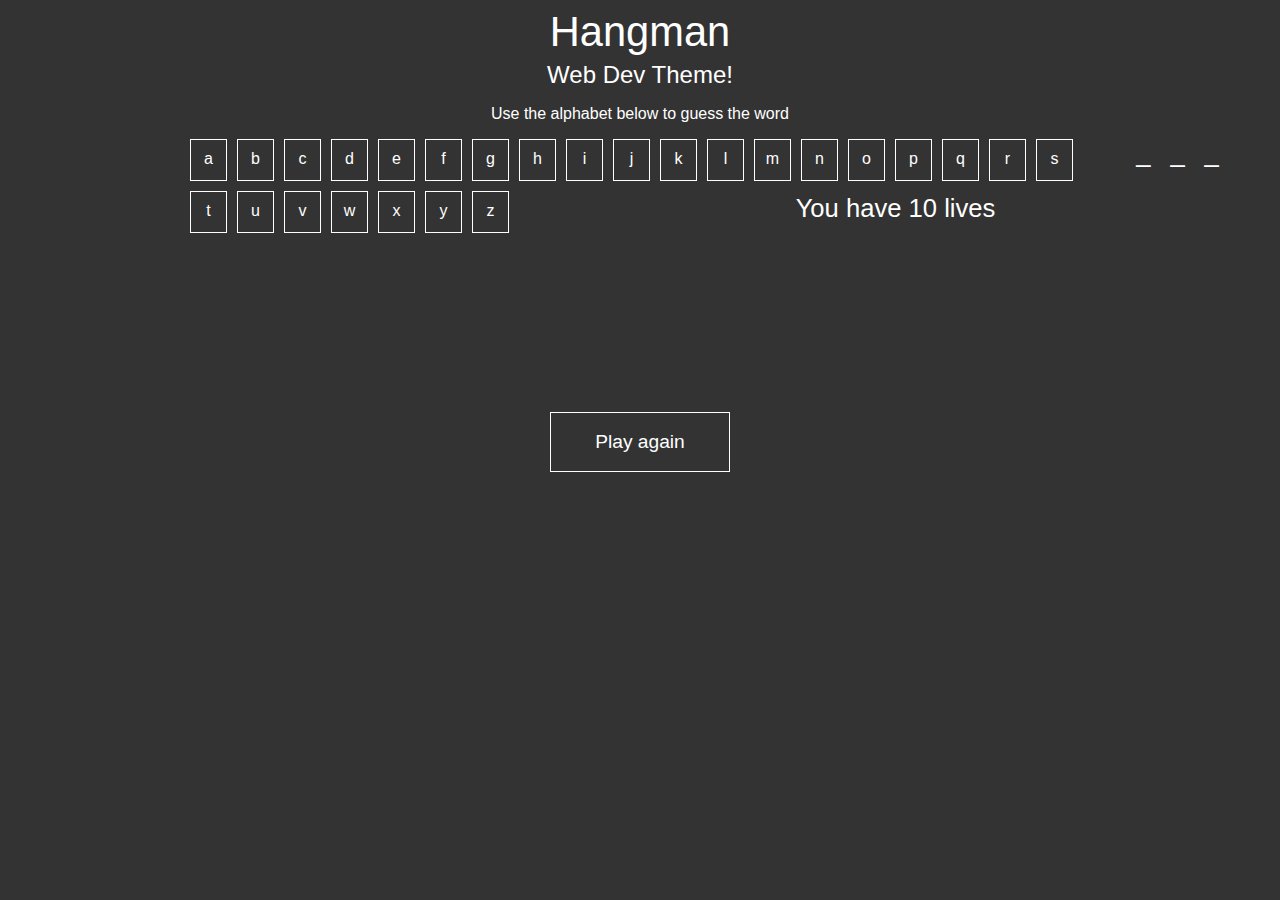
==== index.html @ c05c8fc1 "name change to index" ====
<!DOCTYPE html>
<html>
<head>
  <title>Sample</title>

  <link rel="stylesheet" type="text/css" href="styles.css">

  <script src="scripts.js"></script>

</head>
<body style = "background-color:#333333;text-align:center">
      <div class="wrapper">
   <h1>Hangman</h1>
    <h2>Web Dev Theme!</h2>
    <p>Use the alphabet below to guess the word</p>
</div>
<div class="wrapper">
    <div id="buttons">
    </div>  
  <div class="clear">
    <div id="hold">
    </div>
  </div>
    <p id="mylives"></p>
 
     <canvas id="stickman">This Text will show if the Browser does NOT support HTML5 Canvas tag</canvas>
    <div class="container">
      <button id="reset">Play again</button>
    </div>
</div>
</body>
</html>
---- styles.css ----
body {
  font-family: "HelveticaNeue-Light", "Helvetica Neue Light", "Helvetica Neue", Helvetica, Arial, "Lucida Grande", sans-serif; 
  color:white;
  height:100%;
  text-align:center;
}

.wrappper{
  width:100%;
  margin:0 auto;
}


h1, h2, h3 {
	font-family: 'Helvetica', sans-serif;
	font-weight: 100;
   margin:5px 0;
   color: white;
}

h1 {
	font-size: 2.6em;
}

h2 {
	font-size: 1.5em;
}

p{
  font-size: 1em;
  font-family: 'Helvetica', sans-serif;
  color: white;
}

#alphabet {
  margin:15px auto;
  padding:0;
  max-width:900px;
  font-family: 'Helvetica', sans-serif;
}

#alphabet li {
  float:left;
  margin: 0 10px 10px 0;
  list-style:none;
  width:35px;
  height:30px;
  padding-top:10px;
  background:$white;
  border: solid 1px white;
  font-family: 'Helvetica', sans-serif;
  color: white;
}

#my-word {
  margin: 0;
  display: block;
  padding: 0;
  display:block;
}

#my-word li {
  position: relative;
  list-style: none;
  margin: 0;
  display: inline-block;
  padding: 0 10px;
  font-size:1.6em;
  font-family: 'Helvetica', sans-serif;
  color: white;
}

#mylives{
  font-size:1.6em;
  text-align:center;
  display:block;
}

button{
  background:#333333;
  color:white;
  border: solid 1px white;
  text-decoration:none;
  font-size:1.2em;
  padding:18px 10px;
  width:180px;
  margin: 10px;
  }
    button:hover{
      background:white;
      border: solid 1px white;
      color:#333333;
}

@media (max-width: 760px) {
  #alphabet {
  padding:0 0 0 15px;
}
  }

  @media (max-width: 450px) {
  #alphabet {
  padding:0 0 0 25px;
}
  }
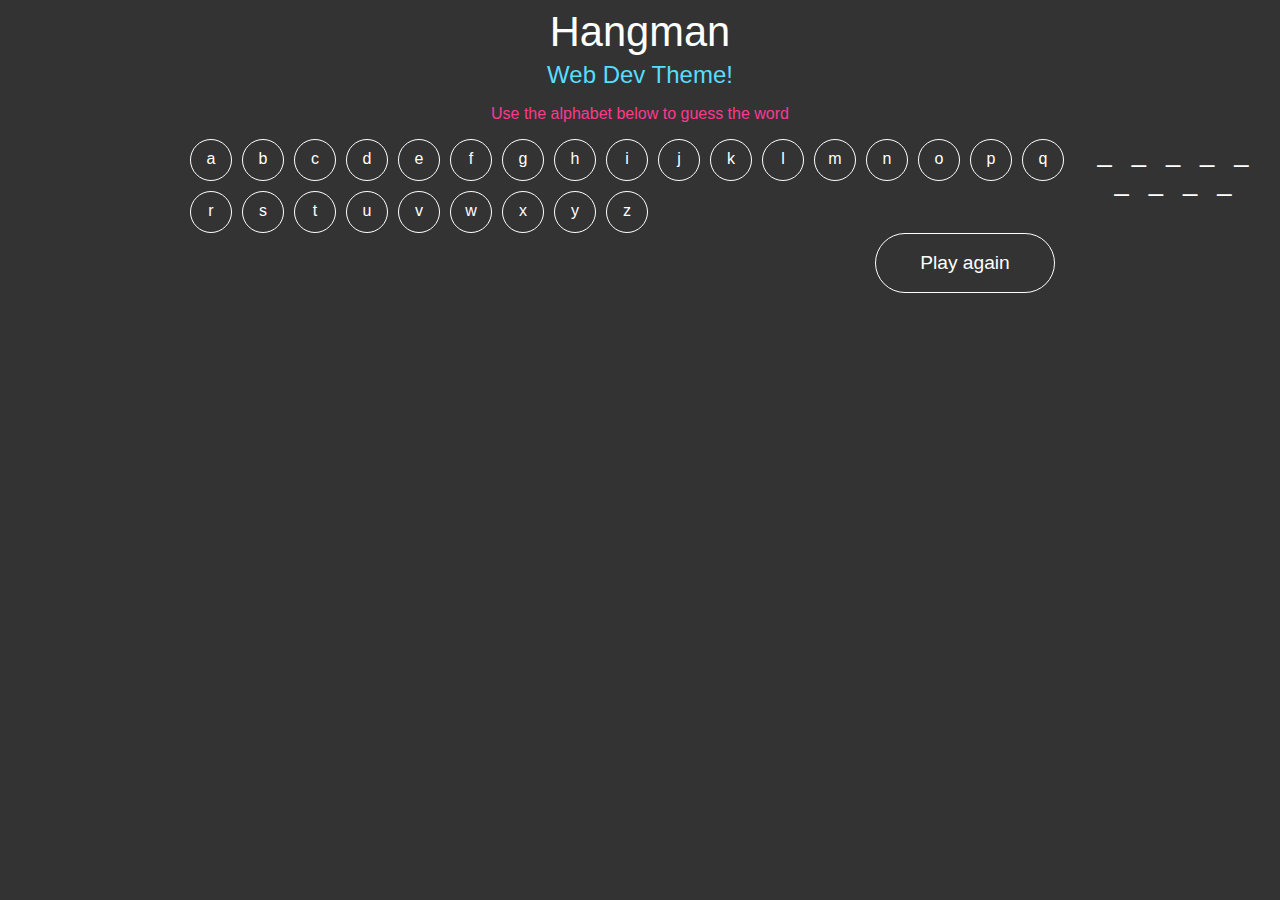
==== commit afda23f3: "update Buttons" ====
--- a/index.html
+++ b/index.html
@@ -1,11 +1,11 @@
 <!DOCTYPE html>
 <html>
 <head>
-  <title>Sample</title>
+  <title>Hangman</title>
 
-  <link rel="stylesheet" type="text/css" href="styles.css">
+  <link rel="stylesheet" type="text/css" href="assets/styles.css">
 
-  <script src="scripts.js"></script>
+  <script src="assets/scripts.js"></script>
 
 </head>
 <body style = "background-color:#333333;text-align:center">
@@ -14,7 +14,7 @@
     <h2>Web Dev Theme!</h2>
     <p>Use the alphabet below to guess the word</p>
 </div>
-<div class="wrapper">
+<div class="wrapper"> 
     <div id="buttons">
     </div>  
   <div class="clear">
@@ -23,7 +23,7 @@
   </div>
     <p id="mylives"></p>
  
-     <canvas id="stickman">This Text will show if the Browser does NOT support HTML5 Canvas tag</canvas>
+     
     <div class="container">
       <button id="reset">Play again</button>
     </div>
--- a/assets/styles.css
+++ b/assets/styles.css
@@ -0,0 +1,99 @@
+
+
+body {
+  font-family: 'Helvetica', sans-serif;
+  color:white;
+  height:100%;
+  text-align:center;
+}
+
+.wrappper{
+  width:100%;
+  margin:0 auto;
+}
+
+
+h1, h2, h3 {
+	font-family: 'Helvetica', sans-serif;
+	font-weight: 100;
+   margin:5px 0;
+   color: white;
+}
+
+h1 {
+	font-size: 2.6em;
+}
+
+h2 {
+	font-size: 1.5em;
+  color: #56ddff;
+}
+
+p{
+  font-size: 1em;
+  font-family: 'Helvetica', sans-serif;
+  color: #ff3891;
+}
+
+#alphabet {
+  margin:15px auto;
+  padding:0;
+  max-width:900px;
+  font-family: 'Helvetica', sans-serif;
+}
+
+#alphabet li {
+  float:left;
+  margin: 0 10px 10px 0;
+  list-style:none;
+  width:40px;
+  height:30px;
+  padding-top:10px;
+  background:$white;
+  border: solid 1px white;
+  font-family: 'Helvetica', sans-serif;
+  color: white;
+  border-radius: 200px;
+}
+
+#my-word {
+  margin: 0;
+  display: block;
+  padding: 0;
+  display:block;
+}
+
+#my-word li {
+  position: relative;
+  list-style: none;
+  margin: 0;
+  display: inline-block;
+  padding: 0 10px;
+  font-size:1.6em;
+  font-family: 'Helvetica', sans-serif;
+  color: white;
+}
+
+#mylives{
+  font-size:1.6em;
+  text-align:center;
+  display:block;
+}
+
+button{
+  background:#333333;
+  color:white;
+  border: solid 1px white;
+  text-decoration:none;
+  font-size:1.2em;
+  padding:18px 10px;
+  width:180px;
+  margin: 10px;
+  border-radius:100px;
+  }
+    button:hover{
+      background:white;
+      border: solid 1px white;
+      color:#333333;
+}
+
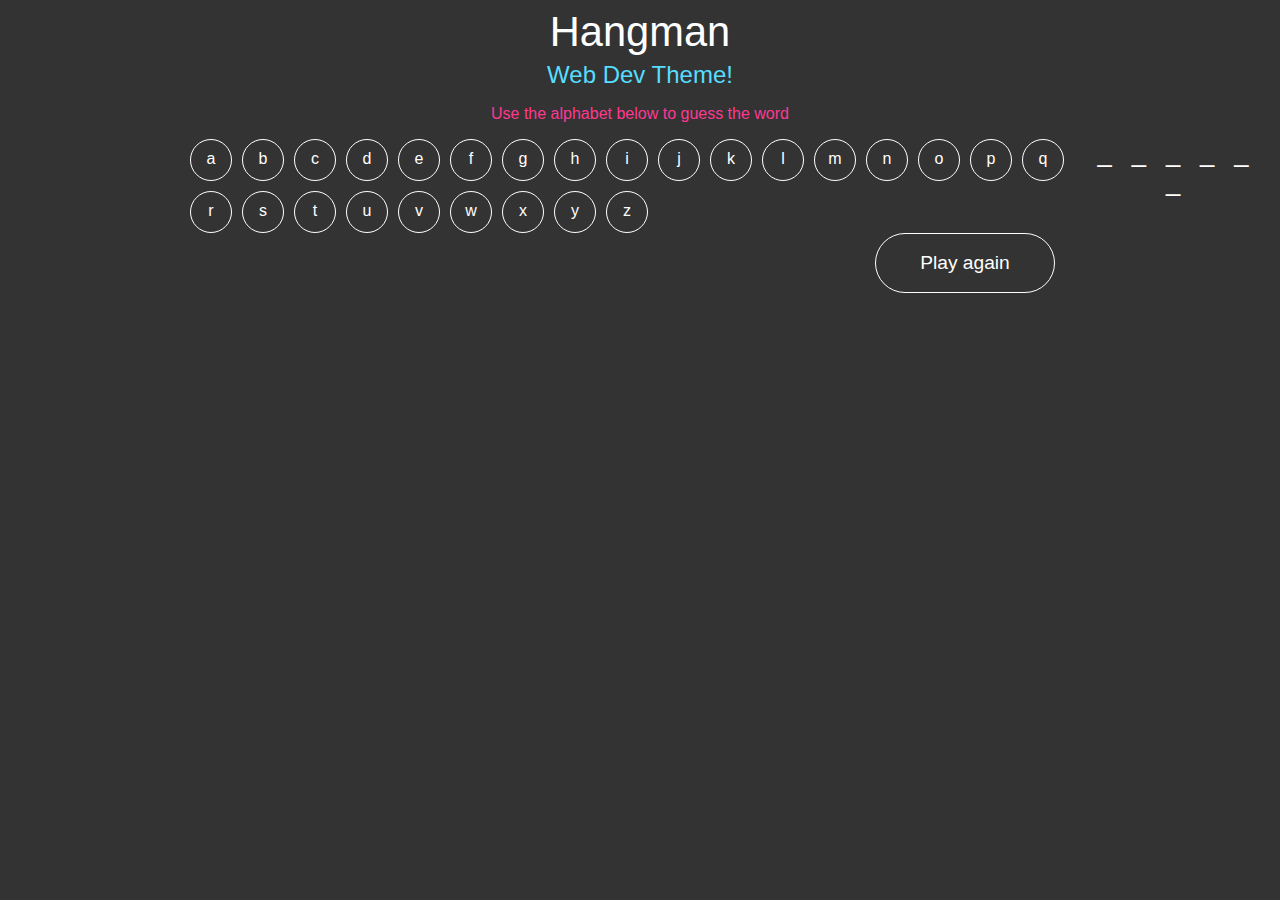
==== commit 7b3d1970: "fixed counter" ====
--- a/index.html
+++ b/index.html
@@ -24,7 +24,6 @@
     <p id="mylives"></p>
  
      
-    <div class="container">
       <button id="reset">Play again</button>
     </div>
 </div>
